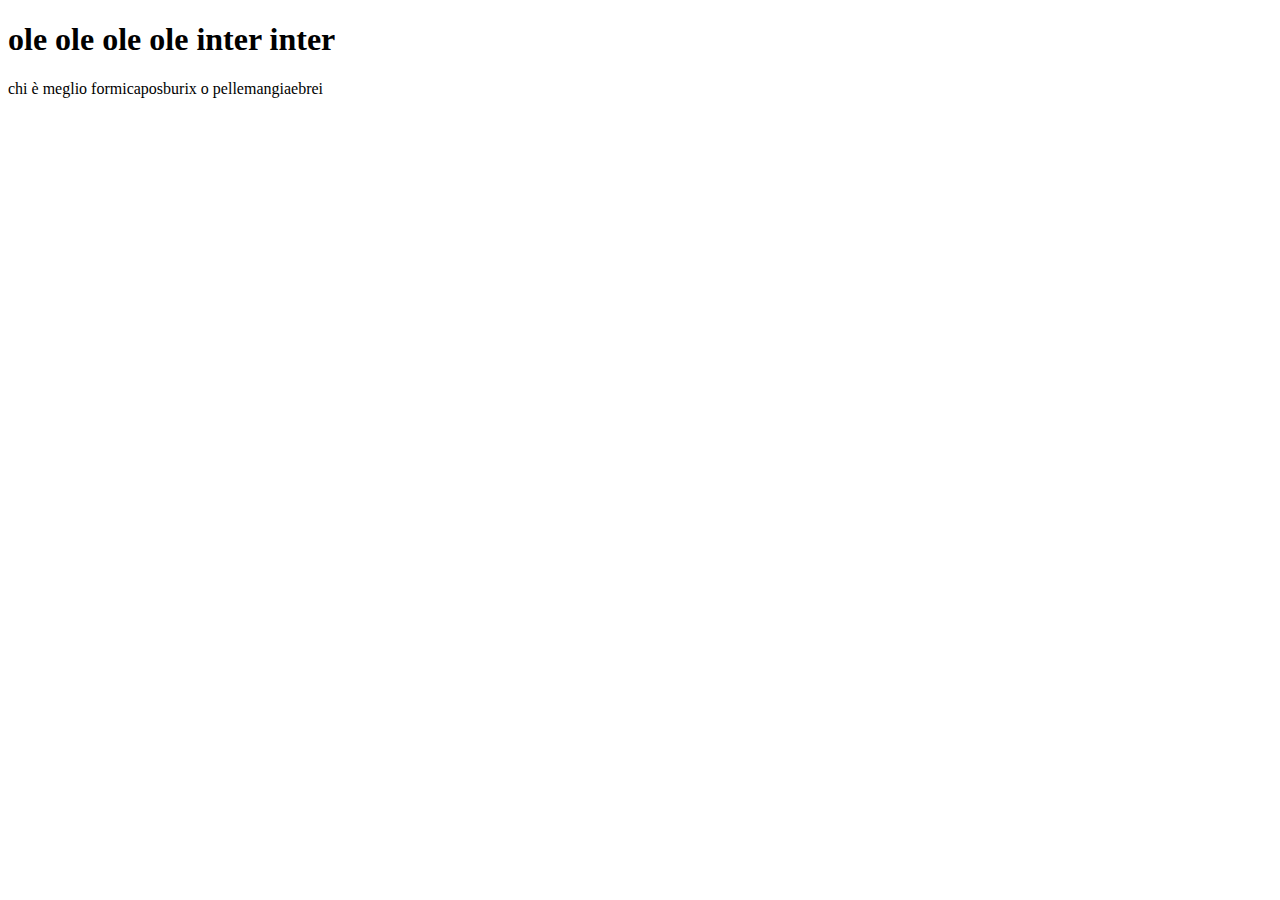
==== hello.html @ 58f1affd "sburix" ====
<!DOCTYPE html>
<html>
    <head>
        <title>giamme ermafrodita</title>
    </head>   
    <body>
        <h1>ole ole ole ole inter inter</h1>
        <p>chi è meglio formicaposburix o pellemangiaebrei </p>
    </body>
</html>
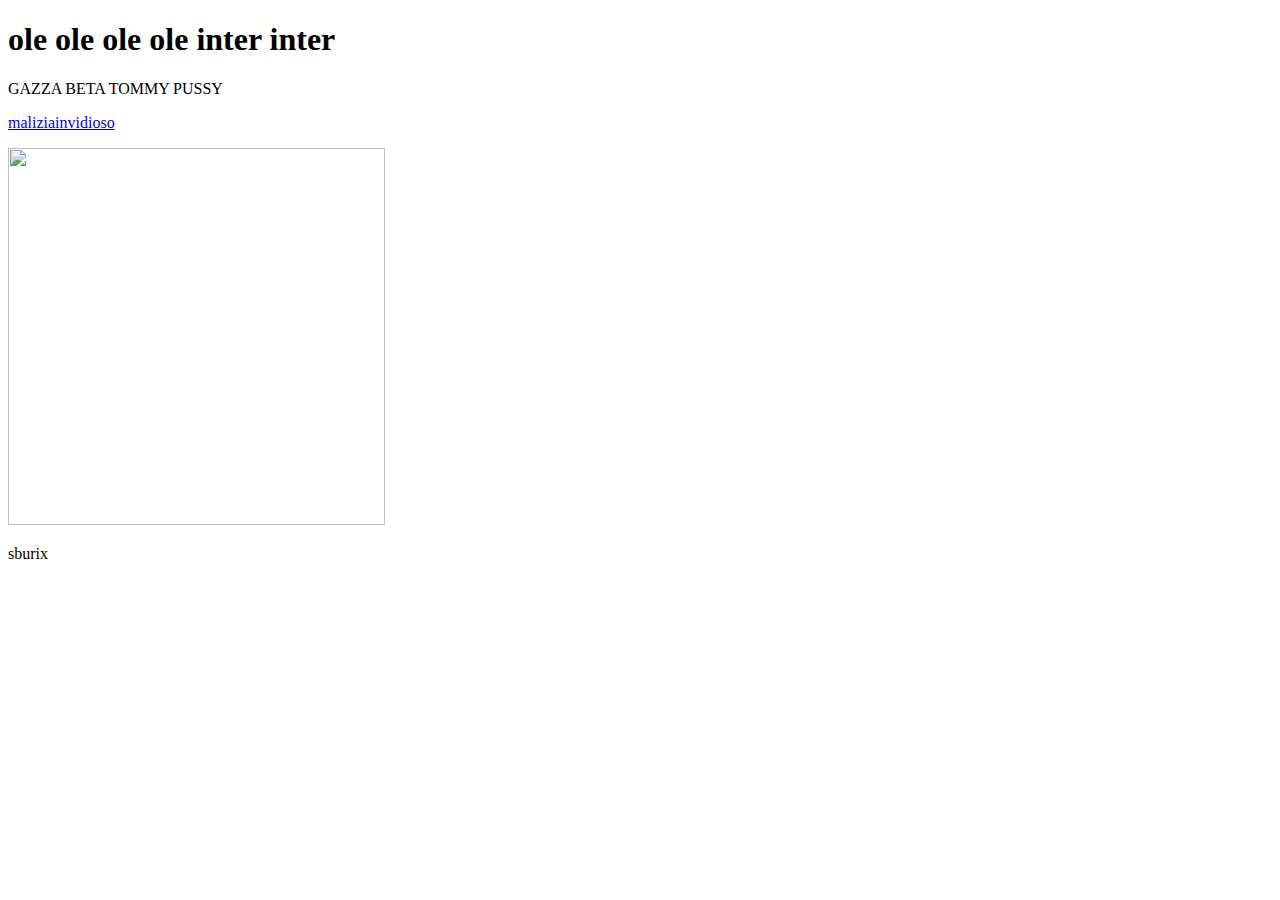
==== commit bb55c5c2: "versione 2" ====
--- a/hello.html
+++ b/hello.html
@@ -1,11 +1,15 @@
 <!DOCTYPE html>
 <html>
     <head>
-        <title>giamme ermafrodita</title>
+        <title>YUGI CHINO</title>
     </head>   
     <body>
         <h1>ole ole ole ole inter inter</h1>
-        <p>chi è meglio formicaposburix o pellemangiaebrei </p>
+        <p>GAZZA BETA TOMMY PUSSY </p>
+        <a href="https://www.youtube.com/watch?v=jB9SiSNn4OY">maliziainvidioso</a>
+        <p><img src="top g.jpg" width="377" height="377"/></p>
+        <l1>sburix</l1> 
+        
     </body>
 </html>
 
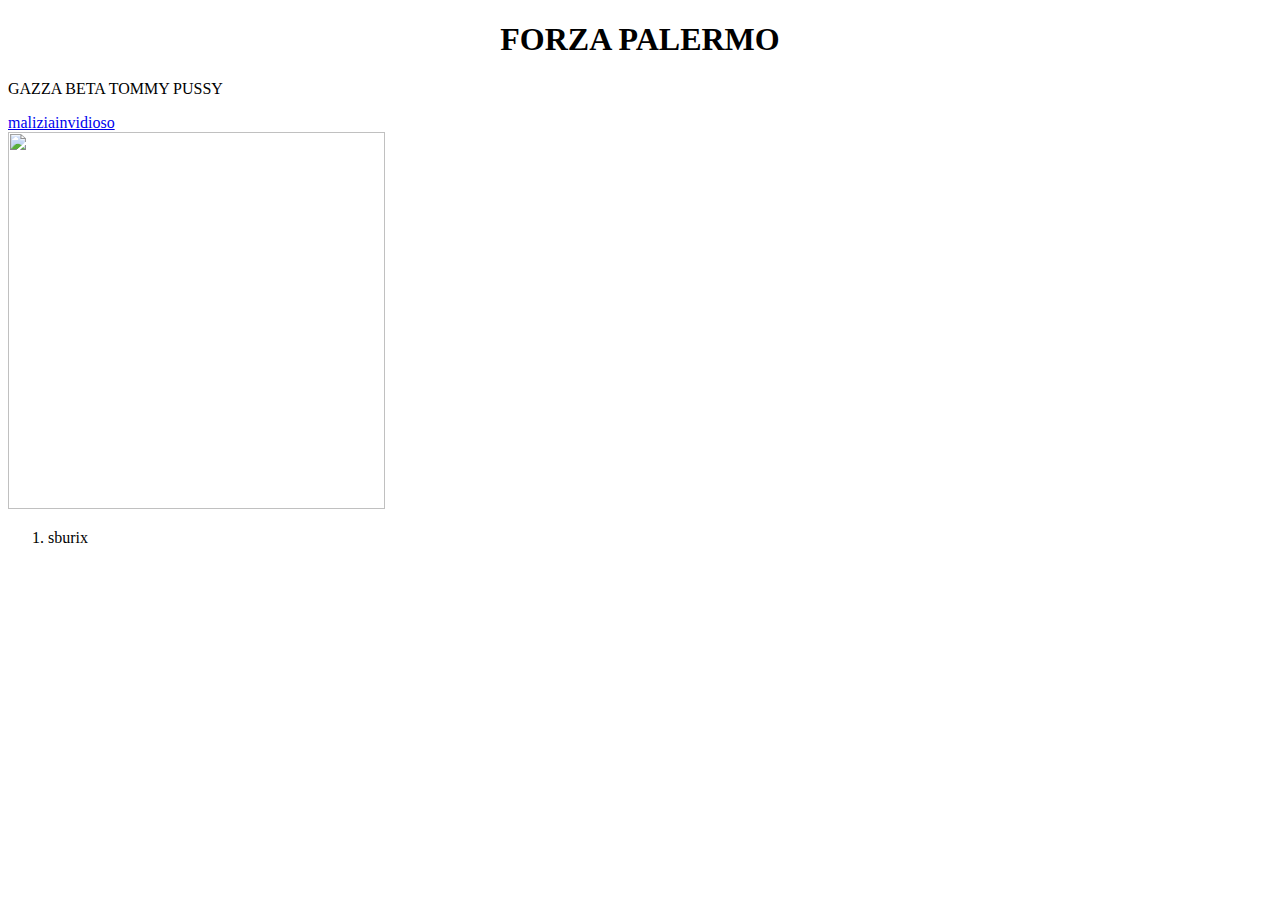
==== commit be3d6d69: "versione sbu" ====
--- a/hello.html
+++ b/hello.html
@@ -1,14 +1,19 @@
 <!DOCTYPE html>
 <html>
     <head>
-        <title>YUGI CHINO</title>
+        <title >YUGI CHINO</title>
+        <link 
     </head>   
     <body>
-        <h1>ole ole ole ole inter inter</h1>
+        <h1 align="center">FORZA PALERMO</h1>
+     
         <p>GAZZA BETA TOMMY PUSSY </p>
-        <a href="https://www.youtube.com/watch?v=jB9SiSNn4OY">maliziainvidioso</a>
-        <p><img src="top g.jpg" width="377" height="377"/></p>
-        <l1>sburix</l1> 
+      
+       <div><a href="https://www.youtube.com/watch?v=jB9SiSNn4OY">maliziainvidioso</a></body></div> 
+     
+        <img src="images/top g.jpg" width="377" height="377"/>
+       
+     <ol><li>sburix</li> </ol>
         
     </body>
 </html>
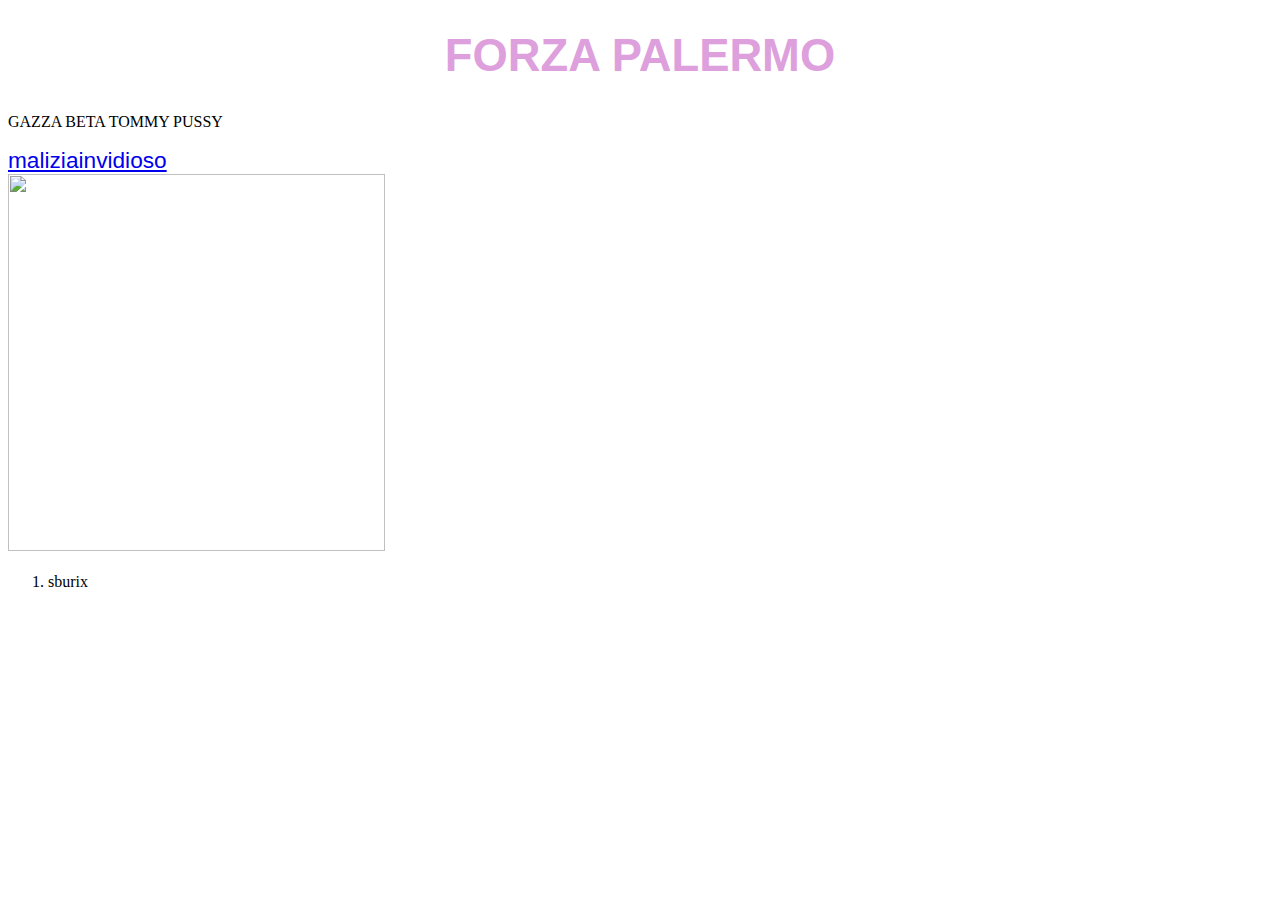
==== commit cfbb04bd: "versione milan" ====
--- a/hello.html
+++ b/hello.html
@@ -2,16 +2,17 @@
 <html>
     <head>
         <title >YUGI CHINO</title>
-        <link 
+        <link rel="stylesheet"
+              href="style.css">
     </head>   
     <body>
-        <h1 align="center">FORZA PALERMO</h1>
+       <div> <h1 align="center">FORZA PALERMO</h1> </div>
      
-        <p>GAZZA BETA TOMMY PUSSY </p>
+       <p class="u-center">GAZZA BETA TOMMY PUSSY </p>
       
-       <div><a href="https://www.youtube.com/watch?v=jB9SiSNn4OY">maliziainvidioso</a></body></div> 
+      <div><a href="https://www.youtube.com/watch?v=jB9SiSNn4OY">maliziainvidioso</a></body> </div> 
      
-        <img src="images/top g.jpg" width="377" height="377"/>
+      <div class="img-topg"> <img src="images/top g.jpg" width="377" height="377"/> </div>
        
      <ol><li>sburix</li> </ol>
         
--- a/style.css
+++ b/style.css
@@ -0,0 +1,6 @@
+div {       
+ color:plum;
+ font-family: arial;
+ font-size: 17pt;
+
+}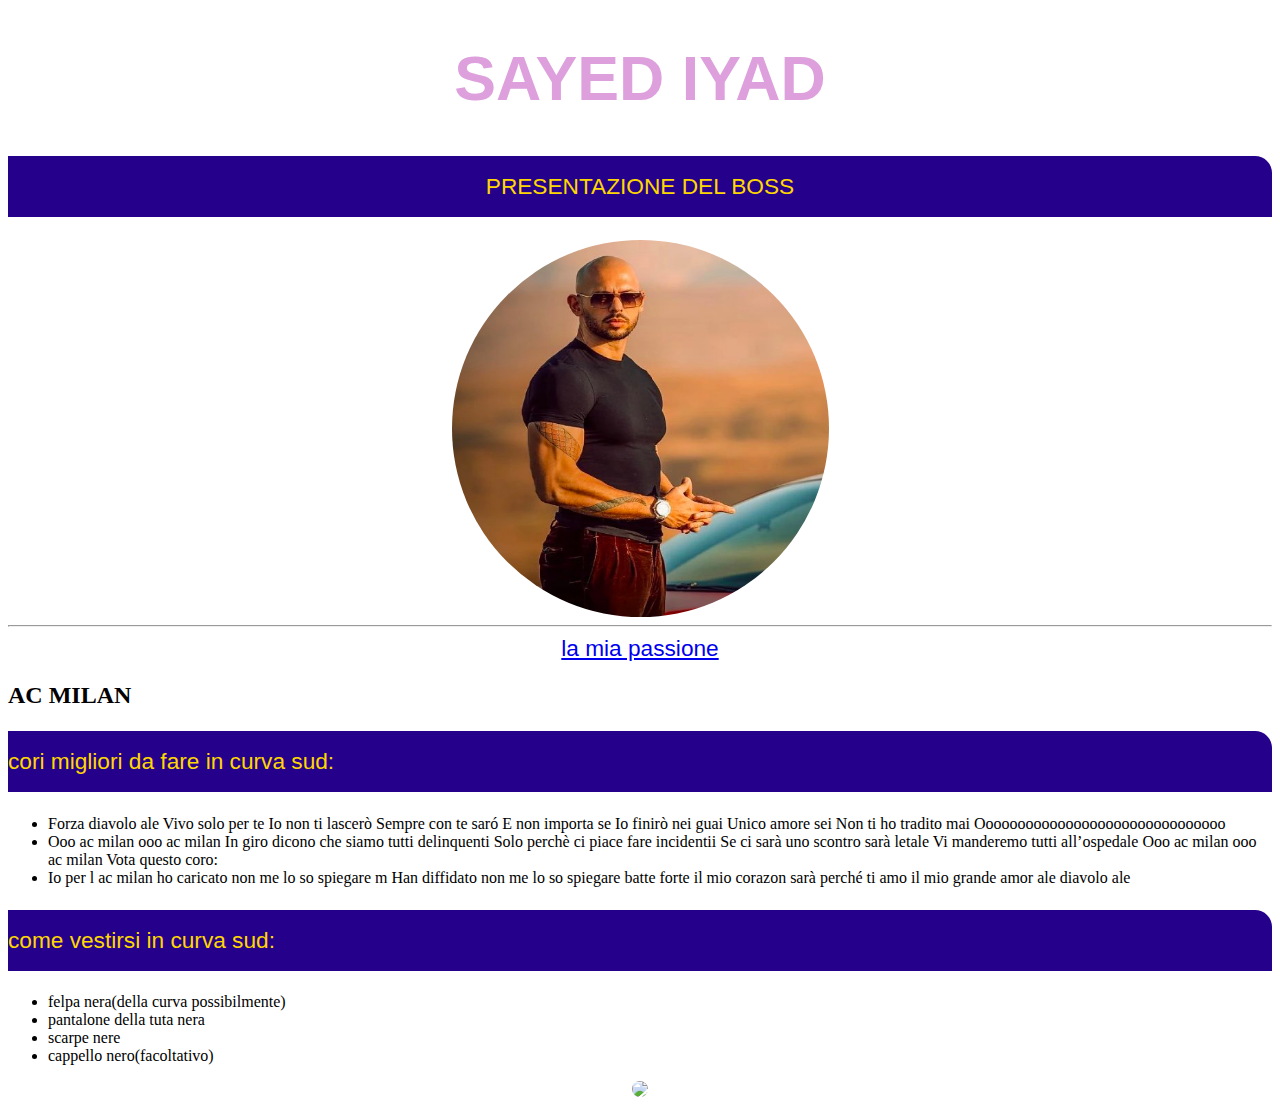
==== commit bdf2705b: "versione milan" ====
--- a/hello.html
+++ b/hello.html
@@ -1,21 +1,51 @@
 <!DOCTYPE html>
 <html>
     <head>
-        <title >YUGI CHINO</title>
+        <title >HTML.INFORMATICA</title>
         <link rel="stylesheet"
               href="style.css">
     </head>   
     <body>
-       <div> <h1 align="center">FORZA PALERMO</h1> </div>
+       <div> <h1 align="center">SAYED IYAD</h1> </div>
      
-       <p class="u-center">GAZZA BETA TOMMY PUSSY </p>
+       <p class="u-center boss">PRESENTAZIONE DEL BOSS</p>
       
-      <div><a href="https://www.youtube.com/watch?v=jB9SiSNn4OY">maliziainvidioso</a></body> </div> 
+      
      
       <div class="img-topg"> <img src="images/top g.jpg" width="377" height="377"/> </div>
-       
-     <ol><li>sburix</li> </ol>
-        
+       <hr>
+     <div class="img-topg tr">
+        <a href="https://www.youtube.com/watch?v=jB9SiSNn4OY" >la mia passione</a>
+    </div> 
+        <h2>AC MILAN</h2>
+        <P>cori migliori da fare in curva sud:</P>
+        <ul>
+            <li> Forza diavolo ale
+            Vivo solo per te
+            Io non ti lascerò
+            Sempre con te saró
+            E non importa se
+            Io finirò nei guai
+            Unico amore sei
+            Non ti ho tradito mai
+            Ooooooooooooooooooooooooooooooo </li>
+            <li> Ooo ac milan ooo ac milan
+                In giro dicono che siamo tutti delinquenti
+                Solo perchè ci piace fare incidentii
+                Se ci sarà uno scontro sarà letale
+                Vi manderemo tutti all’ospedale
+                Ooo ac milan ooo ac milan
+                Vota questo coro: </li>
+                <li> Io per l ac milan ho caricato non me lo so spiegare m Han diffidato non me lo so spiegare batte forte il mio corazon sarà perché ti amo il mio grande amor ale diavolo ale </li>
+        </ul>
+        <p>come vestirsi in curva sud:</p>
+        <ul>
+            <li>felpa nera(della curva possibilmente)</li>
+            <li>pantalone della tuta nera</li>
+            <li>scarpe nere</li>
+            <li> cappello nero(facoltativo)</li>
+        </ul>
+        <div class="img-topg">   <img src="images/Curva sud.jpg">
     </body>
 </html>
 
--- a/style.css
+++ b/style.css
@@ -2,5 +2,38 @@
  color:plum;
  font-family: arial;
  font-size: 17pt;
+}
 
+
+.u-center {
+     text-align: center;
+}
+
+.img-topg {
+       display: flex;
+       justify-content: center;
+}
+
+img {
+    border-radius: 777px;
+}
+
+h1 {
+    font-family: helvetica;
+    font-size: 47pt;
+}
+
+p {
+    background-color: rgb(37, 0, 139);
+    border-top-right-radius: 17px;
+    border-top-right-radius: 17px;
+    color: gold;
+    padding-top: 17px;
+    padding-bottom: 17px;
+    
+}
+
+p {
+    font-family: helvetica;
+    font-size: 17pt;
 }